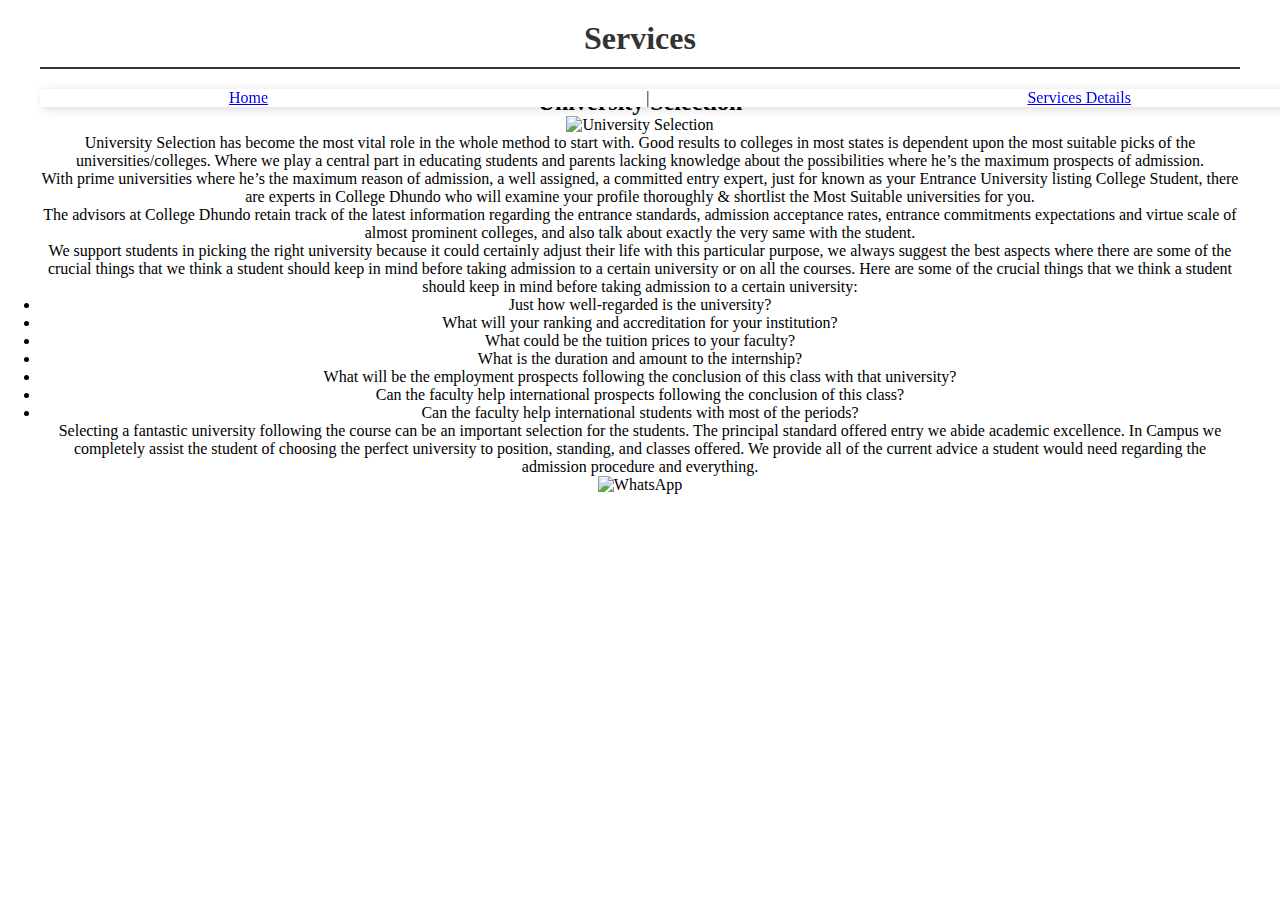
==== forntend/services.html @ 8bf64cc2 "footer" ====
<!DOCTYPE html>
<html lang="en">
<head>
    <meta charset="UTF-8">
    <meta name="viewport" content="width=device-width, initial-scale=1.0">
    <title>University Selection - Services</title>
    <link rel="stylesheet" href="styles.css">
</head>
<body>
    <div class="container">
        <header class="header">
            <h1>Services</h1>
            <nav>
                <a href="index.html">Home</a> | <a href="#">Services Details</a>
            </nav>
        </header>
        
        <div class="content">
            <h2>University Selection</h2>
            <div class="content-grid">
                <div class="image-section">
                    <img src="https://img.icons8.com/color/400/000000/graduation-cap.png" alt="University Selection">
                </div>
                <div class="text-section">
                    <p>University Selection has become the most vital role in the whole method to start with. Good results to colleges in most states is dependent upon the most suitable picks of the universities/colleges. Where we play a central part in educating students and parents lacking knowledge about the possibilities where he’s the maximum prospects of admission.</p>
                    
                    <p>With prime universities where he’s the maximum reason of admission, a well assigned, a committed entry expert, just for known as your Entrance University listing College Student, there are experts in College Dhundo who will examine your profile thoroughly & shortlist the Most Suitable universities for you.</p>
                    
                    <p>The advisors at College Dhundo retain track of the latest information regarding the entrance standards, admission acceptance rates, entrance commitments expectations and virtue scale of almost prominent colleges, and also talk about exactly the very same with the student.</p>
                    
                    <p>We support students in picking the right university because it could certainly adjust their life with this particular purpose, we always suggest the best aspects where there are some of the crucial things that we think a student should keep in mind before taking admission to a certain university or on all the courses. Here are some of the crucial things that we think a student should keep in mind before taking admission to a certain university:</p>
                    
                    <ul>
                        <li>Just how well-regarded is the university?</li>
                        <li>What will your ranking and accreditation for your institution?</li>
                        <li>What could be the tuition prices to your faculty?</li>
                        <li>What is the duration and amount to the internship?</li>
                        <li>What will be the employment prospects following the conclusion of this class with that university?</li>
                        <li>Can the faculty help international prospects following the conclusion of this class?</li>
                        <li>Can the faculty help international students with most of the periods?</li>
                    </ul>
                    
                    <p>Selecting a fantastic university following the course can be an important selection for the students. The principal standard offered entry we abide academic excellence. In Campus we completely assist the student of choosing the perfect university to position, standing, and classes offered. We provide all of the current advice a student would need regarding the admission procedure and everything.</p>
                    
                    <div class="whatsapp-icon">
                        <img src="https://img.icons8.com/color/48/000000/whatsapp.png" alt="WhatsApp">
                    </div>
                </div>
            </div>
        </div>
    </div>
</body>
</html>
---- forntend/styles.css ----
*{
    margin: 0px;
    padding:0px;
}
#logo-img{
    height: 100px;
    cursor: pointer;
    
}
/* navigation */
nav{
    position: fixed;
    width: 100%;
    background-color: white;
    display: flex;
    flex-direction: row;
    justify-content:space-around;
    align-items: center;
    margin:0px;
    padding:0px;
    box-shadow:2px 2px 10px rgb(0, 0,0, 0.15);
}
nav .navigation ul {
    display: flex;
    flex-direction: row;
    justify-content:flex-end;
    align-items: center;
}
nav .navigation ul li {
    list-style: none;
    margin-left: 30px;
}
nav .navigation ul li a {
    text-decoration: none;
    color:rgb(21,21,100);
    font-size: 20px;
    font-weight: 700 ;
    transition:0.3s ease;
}
nav .navigation ul li a:hover{
    color:darkorange;
}
/* Home */
#home {
    background-image: linear-gradient(rgba(9,5,54,0.3),rgba(5,4,46,0.7)),url("/Photos/college-home.jpg");
    width: 100%;
    height: 100vh;
    background-size: cover;
    background-position: center;
    display: flex;
    flex-direction: column;
    justify-content: center;
    align-items: center;
    text-align: center;
}
#home h2{
    color:white;
    font-size:2.2rem;
    letter-spacing: 2px;
}
#home p {
    width:50%;
    color:white;
    font-size:0.9rem;
    line-height: 25px;
}
/* College */

.container {
    max-width: 1200px;
    margin: 0 auto;
    padding: 20px;
    text-align: center;
}
 
h1 {
    margin-bottom: 20px;
    color: #333;
    border-bottom: 2px solid #333;
    padding-bottom: 10px;
}

.cards-grid {
    display: flex;
    flex-wrap: wrap;
    gap: 20px;
    justify-content: center;
    align-items: stretch;
}

.card {
    background-color: white;
    border-radius: 8px;
    box-shadow: 0 2px 5px rgba(0, 0, 0, 0.1);
    padding: 20px;
    width: 200px; /* Base width for larger screens */
    text-align: center;
    transition: transform 0.3s ease;
    flex: 1 1 200px; /* Flex-grow, flex-shrink, flex-basis */
    min-width: 120px; /* Minimum width for smaller screens */
}

.card:hover {
    transform: translateY(-5px);
}

.card img {
    width: 48px;
    height: 48px;
    margin-bottom: 10px;
}

.card h3 {
    font-size: 16px;
    color: #333;
    /* Allow text to shrink if necessary */
    overflow-wrap: break-word;
    word-wrap: break-word;
    -webkit-hyphens: auto;
    -ms-hyphens: auto;
    hyphens: auto;
}
/* footer */
footer {
    background-color: #0b01019e; /* Red color from the image */
    color: white;
    padding: 20px 0;
}

.footer-container {
    display: flex;
    justify-content: space-between;
    max-width: 1200px;
    margin: 0 auto;
    padding: 0 20px;
    flex-wrap: wrap; /* Allows items to wrap naturally on smaller screens */
    gap: 20px; /* Adds space between sections */
}

.footer-section {
    flex: 1; /* Allows sections to grow and shrink equally */
    min-width: 250px; /* Ensures sections don’t get too narrow on smaller screens */
    padding: 10px;
}

.footer-section h3 {
    margin-bottom: 10px;
}

.footer-section p, .footer-section a {
    color: white;
    text-decoration: none;
}

.footer-section a:hover {
    text-decoration: underline;
}

.footer-logo {
    width: 150px;
    height: auto;
    margin-bottom: 10px;
}

.nav-links {
    margin: 10px 0;
}

.nav-links a {
    color: white;
    text-decoration: none;
}

.nav-links a:hover {
    text-decoration: underline;
}

.social-links {
    margin-top: 10px;
}

.social-links a {
    margin-right: 10px;
}

.social-links img {
    width: 20px;
    height: 20px;
}

.footer-bottom {
    display: flex;
    justify-content: space-between;
    max-width: 1200px;
    margin: 10px auto 0;
    padding: 0 20px;
    font-size: 12px;
    border-top: 1px solid rgba(0, 20, 110, 0.1);
    flex-wrap: wrap; /* Allows items to wrap naturally on smaller screens */
    gap: 10px; /* Adds space between items when wrapped */
}
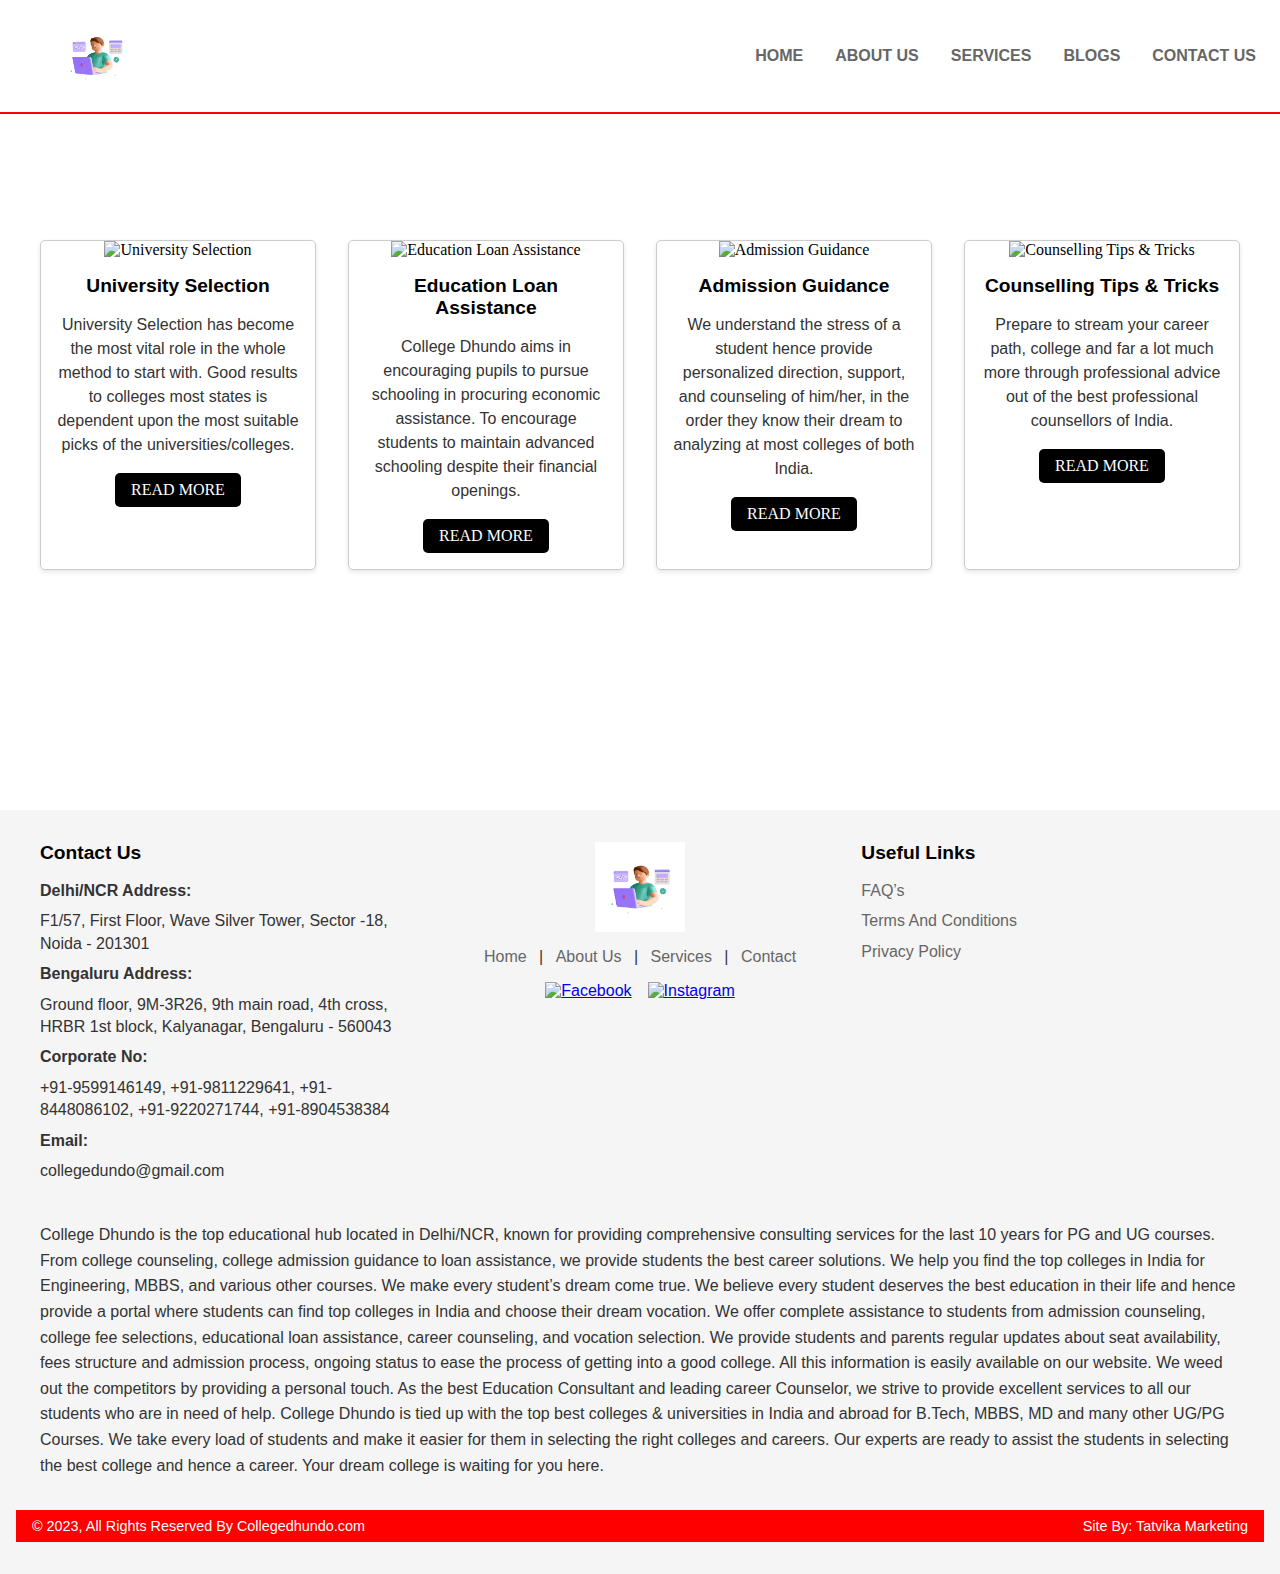
==== commit b55e0ba8: "integrated servicecs" ====
--- a/forntend/services.html
+++ b/forntend/services.html
@@ -7,47 +7,90 @@
     <link rel="stylesheet" href="styles.css">
 </head>
 <body>
-    <div class="container">
-        <header class="header">
-            <h1>Services</h1>
-            <nav>
-                <a href="index.html">Home</a> | <a href="#">Services Details</a>
-            </nav>
-        </header>
-        
-        <div class="content">
-            <h2>University Selection</h2>
-            <div class="content-grid">
-                <div class="image-section">
-                    <img src="https://img.icons8.com/color/400/000000/graduation-cap.png" alt="University Selection">
+    <!-- navbar -->
+    <nav>
+        <div class="nav-container">
+            <div class="logo">
+                <!-- Replace with actual logo image or text -->
+                <img src="/Photos/logo/developer_male.jpg" alt="College Logo">
+            </div>
+            <ul class="nav-links">
+                <li><a href="index.html">HOME</a></li>
+                <li><a href="#about">ABOUT US</a></li>
+                <li><a href="services.html">SERVICES</a></li>
+                <li><a href="#blogs">BLOGS</a></li>
+                <li><a href="#contact">CONTACT US</a></li>
+            </ul>
+        </div>
+    </nav> 
+    <div class="services-container">
+        <div class="services-card">
+            <img src="https://img.icons8.com/?size=100&id=109679&format=png&color=000000" alt="University Selection">
+            <h3>University Selection</h3>
+            <p>University Selection has become the most vital role in the whole method to start with. Good results to colleges most states is dependent upon the most suitable picks of the universities/colleges.</p>
+            <a href="#" class="services-button">READ MORE</a>
+        </div>
+        <div class="services-card">
+            <img src="https://img.icons8.com/?size=100&id=ZjcFckn09Env&format=png&color=000000" alt="Education Loan Assistance">
+            <h3>Education Loan Assistance</h3>
+            <p>College Dhundo aims in encouraging pupils to pursue schooling in procuring economic assistance. To encourage students to maintain advanced schooling despite their financial openings.</p>
+            <a href="#" class="services-button">READ MORE</a>
+        </div>
+        <div class="services-card">
+            <img src="https://img.icons8.com/?size=100&id=DD0OUvAQseDW&format=png&color=000000" alt="Admission Guidance">
+            <h3>Admission Guidance</h3>
+            <p>We understand the stress of a student hence provide personalized direction, support, and counseling of him/her, in the order they know their dream to analyzing at most colleges of both India.</p>
+            <a href="#" class="services-button">READ MORE</a>
+        </div>
+        <div class="services-card">
+            <img src="https://img.icons8.com/?size=100&id=q8kXqAB5cwz2&format=png&color=000000" alt="Counselling Tips & Tricks">
+            <h3>Counselling Tips & Tricks</h3>
+            <p>Prepare to stream your career path, college and far a lot much more through professional advice out of the best professional counsellors of India.</p>
+            <a href="#" class="services-button">READ MORE</a>
+        </div>
+    </div>
+    <footer>
+        <div class="footer-container">
+            <div class="footer-contact-us">
+                <h3>Contact Us</h3>
+                <p><strong>Delhi/NCR Address:</strong></p>
+                <p>F1/57, First Floor, Wave Silver Tower, Sector -18, Noida - 201301</p>
+                <p><strong>Bengaluru Address:</strong></p>
+                <p>Ground floor, 9M-3R26, 9th main road, 4th cross, HRBR 1st block, Kalyanagar, Bengaluru - 560043</p>
+                <p><strong>Corporate No:</strong></p>
+                <p>+91-9599146149, +91-9811229641, +91-8448086102, +91-9220271744, +91-8904538384</p>
+                <p><strong>Email:</strong></p>
+                <p>collegedundo@gmail.com</p>
+            </div>
+            <div class="footer-logo">
+                <img src="/Photos/logo/developer_male.jpg" alt="College Logo">
+                <div class="footer-nav-links">
+                    <a href="index.html">Home</a> | 
+                    <a href="#about">About Us</a> | 
+                    <a href="services.html">Services</a> | 
+                    <a href="#contact">Contact</a>
                 </div>
-                <div class="text-section">
-                    <p>University Selection has become the most vital role in the whole method to start with. Good results to colleges in most states is dependent upon the most suitable picks of the universities/colleges. Where we play a central part in educating students and parents lacking knowledge about the possibilities where he’s the maximum prospects of admission.</p>
-                    
-                    <p>With prime universities where he’s the maximum reason of admission, a well assigned, a committed entry expert, just for known as your Entrance University listing College Student, there are experts in College Dhundo who will examine your profile thoroughly & shortlist the Most Suitable universities for you.</p>
-                    
-                    <p>The advisors at College Dhundo retain track of the latest information regarding the entrance standards, admission acceptance rates, entrance commitments expectations and virtue scale of almost prominent colleges, and also talk about exactly the very same with the student.</p>
-                    
-                    <p>We support students in picking the right university because it could certainly adjust their life with this particular purpose, we always suggest the best aspects where there are some of the crucial things that we think a student should keep in mind before taking admission to a certain university or on all the courses. Here are some of the crucial things that we think a student should keep in mind before taking admission to a certain university:</p>
-                    
-                    <ul>
-                        <li>Just how well-regarded is the university?</li>
-                        <li>What will your ranking and accreditation for your institution?</li>
-                        <li>What could be the tuition prices to your faculty?</li>
-                        <li>What is the duration and amount to the internship?</li>
-                        <li>What will be the employment prospects following the conclusion of this class with that university?</li>
-                        <li>Can the faculty help international prospects following the conclusion of this class?</li>
-                        <li>Can the faculty help international students with most of the periods?</li>
-                    </ul>
-                    
-                    <p>Selecting a fantastic university following the course can be an important selection for the students. The principal standard offered entry we abide academic excellence. In Campus we completely assist the student of choosing the perfect university to position, standing, and classes offered. We provide all of the current advice a student would need regarding the admission procedure and everything.</p>
-                    
-                    <div class="whatsapp-icon">
-                        <img src="https://img.icons8.com/color/48/000000/whatsapp.png" alt="WhatsApp">
-                    </div>
+                <div class="footer-social-links">
+                    <a href="#"><img src="https://img.icons8.com/?size=100&id=z657ovoGgS2o&format=png&color=000000" alt="Facebook"></a>
+                    <a href="#"><img src="https://img.icons8.com/?size=100&id=BrU2BBoRXiWq&format=png&color=000000" alt="Instagram"></a>
                 </div>
             </div>
+            <div class="footer-useful-links">
+                <h3>Useful Links</h3>
+                <p><a href="#faq">FAQ’s</a></p>
+                <p><a href="#terms">Terms And Conditions</a></p>
+                <p><a href="#privacy">Privacy Policy</a></p>
+            </div>
         </div>
-    </div>
+        <div class="footer-description">
+            <p>College Dhundo is the top educational hub located in Delhi/NCR, known for providing comprehensive consulting services for the last 10 years for PG and UG courses. From college counseling, college admission guidance to loan assistance, we provide students the best career solutions. We help you find the top colleges in India for Engineering, MBBS, and various other courses. We make every student’s dream come true. We believe every student deserves the best education in their life and hence provide a portal where students can find top colleges in India and choose their dream vocation. We offer complete assistance to students from admission counseling, college fee selections, educational loan assistance, career counseling, and vocation selection. We provide students and parents regular updates about seat availability, fees structure and admission process, ongoing status to ease the process of getting into a good college. All this information is easily available on our website. We weed out the competitors by providing a personal touch. As the best Education Consultant and leading career Counselor, we strive to provide excellent services to all our students who are in need of help. College Dhundo is tied up with the top best colleges & universities in India and abroad for B.Tech, MBBS, MD and many other UG/PG Courses. We take every load of students and make it easier for them in selecting the right colleges and careers. Our experts are ready to assist the students in selecting the best college and hence a career. Your dream college is waiting for you here.</p>
+        </div>
+        <div class="footer-bottom">
+            <p>© 2023, All Rights Reserved By Collegedhundo.com</p>
+            <p>Site By: Tatvika Marketing</p>
+           
+        </div>
+    </footer>
+    
 </body>
 </html>--- a/forntend/styles.css
+++ b/forntend/styles.css
@@ -8,37 +8,70 @@
     
 }
 /* navigation */
-nav{
+nav {
+    background-color: #fff;
+    padding: 1rem;
+    border-bottom: 2px solid #ff0000; /* Red border at the bottom */
     position: fixed;
     width: 100%;
-    background-color: white;
-    display: flex;
-    flex-direction: row;
-    justify-content:space-around;
-    align-items: center;
-    margin:0px;
-    padding:0px;
-    box-shadow:2px 2px 10px rgb(0, 0,0, 0.15);
-}
-nav .navigation ul {
-    display: flex;
-    flex-direction: row;
-    justify-content:flex-end;
-    align-items: center;
-}
-nav .navigation ul li {
+    top: 0;
+    z-index: 1000;
+}
+
+.nav-container {
+    display: flex;
+    justify-content: flex-end; /* Align items to the right */
+    align-items: center;
+    max-width: 1200px;
+    margin: 0 auto;
+}
+
+.logo {
+    margin-right: auto; /* Push logo to the left */
+    display: flex;
+    align-items: center;
+}
+
+.logo img {
+    height: 80px; /* Adjust logo size as needed */
+    width: auto;
+}
+
+.nav-links {
+    display: flex;
     list-style: none;
-    margin-left: 30px;
-}
-nav .navigation ul li a {
+    gap: 2rem;
+}
+
+.nav-links li a {
     text-decoration: none;
-    color:rgb(21,21,100);
-    font-size: 20px;
-    font-weight: 700 ;
-    transition:0.3s ease;
-}
-nav .navigation ul li a:hover{
-    color:darkorange;
+    color: #666; /* Grey color for text */
+    font-family: Arial, sans-serif;
+    font-size: 1rem;
+    font-weight: bold;
+}
+
+.nav-links a:hover {
+    text-decoration: underline;
+}
+
+/* Responsive Design with Flexbox */
+@media (max-width: 768px) {
+    .nav-container {
+        flex-direction: column;
+        align-items: flex-start;
+    }
+
+    .nav-links {
+        flex-direction: column;
+        width: 100%;
+        gap: 1rem;
+        padding-top: 1rem;
+    }
+
+    .logo {
+        margin: 0 auto 1rem; /* Center logo on mobile */
+    }
 }
 /* Home */
 #home {
@@ -122,80 +155,153 @@
 }
 /* footer */
 footer {
-    background-color: #0b01019e; /* Red color from the image */
-    color: white;
-    padding: 20px 0;
+    background-color: #f5f5f5;
+    padding: 2rem 1rem;
+    color: #333;
+    font-family: Arial, sans-serif;
 }
 
 .footer-container {
     display: flex;
+    flex-wrap: wrap;
     justify-content: space-between;
     max-width: 1200px;
-    margin: 0 auto;
-    padding: 0 20px;
-    flex-wrap: wrap; /* Allows items to wrap naturally on smaller screens */
-    gap: 20px; /* Adds space between sections */
-}
-
-.footer-section {
-    flex: 1; /* Allows sections to grow and shrink equally */
-    min-width: 250px; /* Ensures sections don’t get too narrow on smaller screens */
-    padding: 10px;
-}
-
-.footer-section h3 {
-    margin-bottom: 10px;
-}
-
-.footer-section p, .footer-section a {
-    color: white;
+    margin: 0 auto 2rem;
+    gap: 2rem;
+}
+
+.footer-contact-us, .footer-logo, .footer-useful-links {
+    flex: 1;
+    min-width: 250px; /* Ensures columns don’t shrink too much on narrow screens */
+}
+
+.footer-contact-us h3, .footer-useful-links h3 {
+    color: #000;
+    margin-bottom: 1rem;
+    font-size: 1.2rem;
+}
+
+.footer-contact-us p, .footer-useful-links p {
+    margin-bottom: 0.5rem;
+    line-height: 1.4;
+}
+
+.footer-contact-us a, .footer-useful-links a {
+    color: #666;
     text-decoration: none;
 }
 
-.footer-section a:hover {
+.footer-contact-us a:hover, .footer-useful-links a:hover {
     text-decoration: underline;
 }
 
 .footer-logo {
-    width: 150px;
+    display: flex;
+    flex-direction: column;
+    align-items: center;
+}
+
+.footer-logo img {
+    height: 90px; /* Adjust logo size as needed */
+    width: auto;
+    margin-bottom: 1rem;
+}
+
+.footer-nav-links {
+    margin-bottom: 1rem;
+}
+
+.footer-nav-links a {
+    color: #666;
+    text-decoration: none;
+    margin: 0 0.5rem;
+}
+
+.footer-nav-links a:hover {
+    text-decoration: underline;
+}
+
+.footer-social-links {
+    display: flex;
+    gap: 1rem;
+}
+
+.footer-social-links img {
+    height: 50px; /* Adjust social icon size as needed */
+    width: auto;
+}
+
+.footer-description {
+    max-width: 1200px;
+    margin: 0 auto 2rem;
+    line-height: 1.6;
+    padding: 0 1rem;
+}
+
+.footer-bottom {
+    display: flex;
+    justify-content: space-between;
+    align-items: center;
+    background-color: #ff0000; /* Red background for the footer bottom */
+    color: #fff;
+    padding: 0.5rem 1rem;
+    font-size: 0.9rem;
+}
+/* services  */
+.services-container {
+    display: flex;
+    flex-wrap: wrap;
+    justify-content: center;
+    gap: 2rem;
+    max-width: 1200px;
+    margin: 15rem auto;
+    padding: 0 1rem;
+    
+}
+
+.services-card {
+    flex: 1;
+    min-width: 250px; /* Ensures cards don’t shrink too much on narrow screens */
+    max-width: 300px; /* Limits card width for consistency */
+    background-color: #fff;
+    border: 1px solid #ccc;
+    border-radius: 5px;
+    overflow: hidden;
+    box-shadow: 0 2px 5px rgba(0,0,0,0.1);
+    text-align: center;
+}
+
+.services-card img {
+    width: 100%;
     height: auto;
-    margin-bottom: 10px;
-}
-
-.nav-links {
-    margin: 10px 0;
-}
-
-.nav-links a {
-    color: white;
+    object-fit: cover;
+}
+
+.services-card h3 {
+    color: #000;
+    padding: 1rem;
+    font-size: 1.2rem;
+    font-family: Arial, sans-serif;
+}
+
+.services-card p {
+    padding: 0 1rem 1rem;
+    color: #333;
+    line-height: 1.5;
+    font-family: Arial, sans-serif;
+}
+
+.services-button {
+    display: inline-block;
+    padding: 0.5rem 1rem;
+    background-color: #000;
+    color: #fff;
     text-decoration: none;
-}
-
-.nav-links a:hover {
-    text-decoration: underline;
-}
-
-.social-links {
-    margin-top: 10px;
-}
-
-.social-links a {
-    margin-right: 10px;
-}
-
-.social-links img {
-    width: 20px;
-    height: 20px;
-}
-
-.footer-bottom {
-    display: flex;
-    justify-content: space-between;
-    max-width: 1200px;
-    margin: 10px auto 0;
-    padding: 0 20px;
-    font-size: 12px;
-    border-top: 1px solid rgba(0, 20, 110, 0.1);
-    flex-wrap: wrap; /* Allows items to wrap naturally on smaller screens */
-    gap: 10px; /* Adds space between items when wrapped */
-}+    border-radius: 5px;
+    margin-bottom: 1rem;
+}
+
+.services-button:hover {
+    background-color: #333;
+}
+
